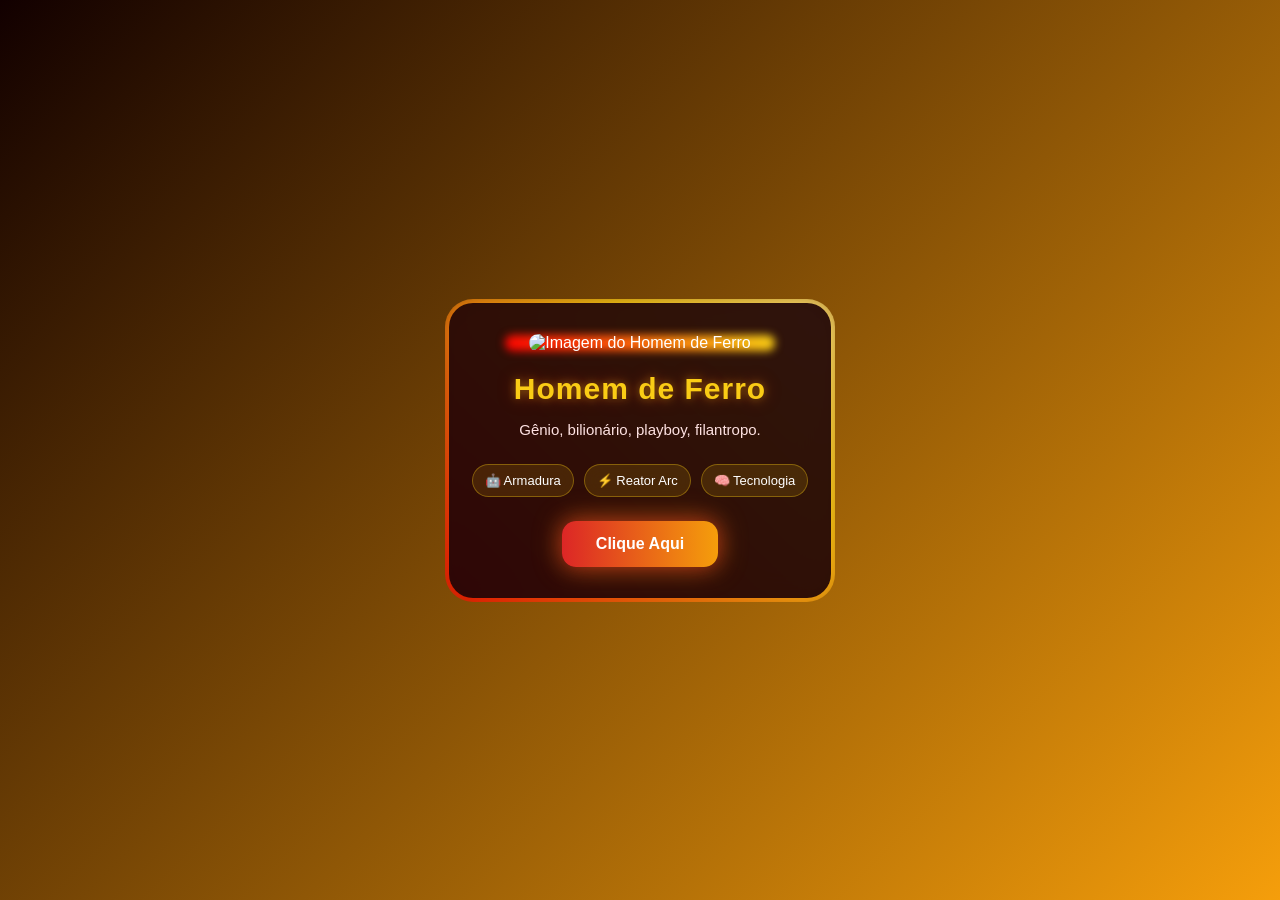
==== aula.html @ d828b451 "update" ====
<!doctype html>
<html lang="pt-BR">
  <head>
    <meta charset="UTF-8" />
    <meta name="viewport" content="width=device-width, initial-scale=1.0" />
    <title>Homem de Ferro</title>
    <link rel="stylesheet" href="aula.css" />
  </head>
  <body>
    <main class="pagina">
      <section class="card">
        <div class="molde-img">
          <img
            src="https://i.pinimg.com/originals/fc/e6/65/fce6659f76f2b4cbbbc21545c724d688.gif"
            alt="Imagem do Homem de Ferro"
            class="personagem"
          />
        </div>

        <h1>Homem de Ferro</h1>

        <p>Gênio, bilionário, playboy, filantropo.</p>

        <div class="tags">
          <span>🤖 Armadura</span>
          <span>⚡ Reator Arc</span>
          <span>🧠 Tecnologia</span>
        </div>

        <a href="#" class="botao">Clique Aqui</a>
      </section>
    </main>
  </body>
</html>
---- aula.css ----
* {
  margin: 0;
  padding: 0;
  box-sizing: border-box;
}

body {
  font-family: Arial, sans-serif;
  min-height: 100vh;
  color: white;
  overflow: hidden;
  background: linear-gradient(
    -45deg,
    #120000,
    #3b0505,
    #7f1d1d,
    #f59e0b,
    #120000
  );
  background-size: 400% 400%;
  animation: fundoAnimado 40s ease infinite;
}

.pagina {
  min-height: 100vh;
  display: flex;
  align-items: center;
  justify-content: center;
  padding: 20px;
}

.card {
  position: relative;
  width: 390px;
  padding: 35px 25px;
  text-align: center;
  border-radius: 28px;
  overflow: hidden;
  z-index: 1;
}
.card img {
  width: 100%;
  border-radius: 30px;
}
.molde-img {
  position: relative;
  width: 80%;
  margin: 0 auto 20px;
  z-index: 1;
}
.molde-img::before {
  content: "";
  position: absolute;
  inset: 1px;
  background: linear-gradient(
    45deg,
    #ff0000,
    #facc15,
    #ffffff,
    #f97316,
    #ff0000
  );
  background-size: 400%;
  border-radius: 32px;
  animation: rgbBorda 15s linear infinite;
  filter: blur(4px);
  z-index: -1;
}

.card::before {
  content: "";
  position: absolute;
  inset: -6px;
  background: linear-gradient(
    45deg,
    #ff0000,
    #facc15,
    #ffffff,
    #f97316,
    #ff0000
  );
  background-size: 400%;
  border-radius: 32px;
  animation: rgbBorda 10s linear infinite;
  filter: blur(13px);
  z-index: -2;
}

.card::after {
  content: "";
  position: absolute;
  inset: 4px;
  background: rgba(35, 7, 7, 0.94);
  border-radius: 24px;
  z-index: -1;
  backdrop-filter: blur(14px);
}

h1 {
  font-size: 30px;
  margin-bottom: 12px;
  letter-spacing: 1px;
  color: #facc15;
  text-shadow:
    0 0 10px rgba(250, 204, 21, 0.45),
    0 0 18px rgba(220, 38, 38, 0.4);
}

p {
  font-size: 15px;
  line-height: 1.6;
  color: #fee2e2;
  margin-bottom: 22px;
}

.tags {
  display: flex;
  justify-content: center;
  gap: 10px;
  margin-bottom: 24px;
  flex-wrap: wrap;
}

.tags span {
  font-size: 13px;
  padding: 8px 12px;
  border-radius: 999px;
  background: rgba(250, 204, 21, 0.13);
  border: 1px solid rgba(250, 204, 21, 0.35);
  backdrop-filter: blur(8px);
}

.botao {
  display: inline-block;
  text-decoration: none;
  background: linear-gradient(90deg, #dc2626, #f59e0b);
  color: white;
  padding: 14px 34px;
  border-radius: 14px;
  font-weight: bold;
  box-shadow:
    0 0 20px rgba(220, 38, 38, 0.55),
    0 0 30px rgba(245, 158, 11, 0.45);
  transition: 0.3s;
}

.botao:hover {
  transform: scale(1.06);
  box-shadow:
    0 0 28px rgba(220, 38, 38, 0.9),
    0 0 42px rgba(245, 158, 11, 0.75);
}

@keyframes rgbBorda {
  0% {
    background-position: 0%;
  }

  100% {
    background-position: 400%;
  }
}

@keyframes fundoAnimado {
  0% {
    background-position: 0% 50%;
  }

  50% {
    background-position: 100% 50%;
  }

  100% {
    background-position: 0% 50%;
  }
}
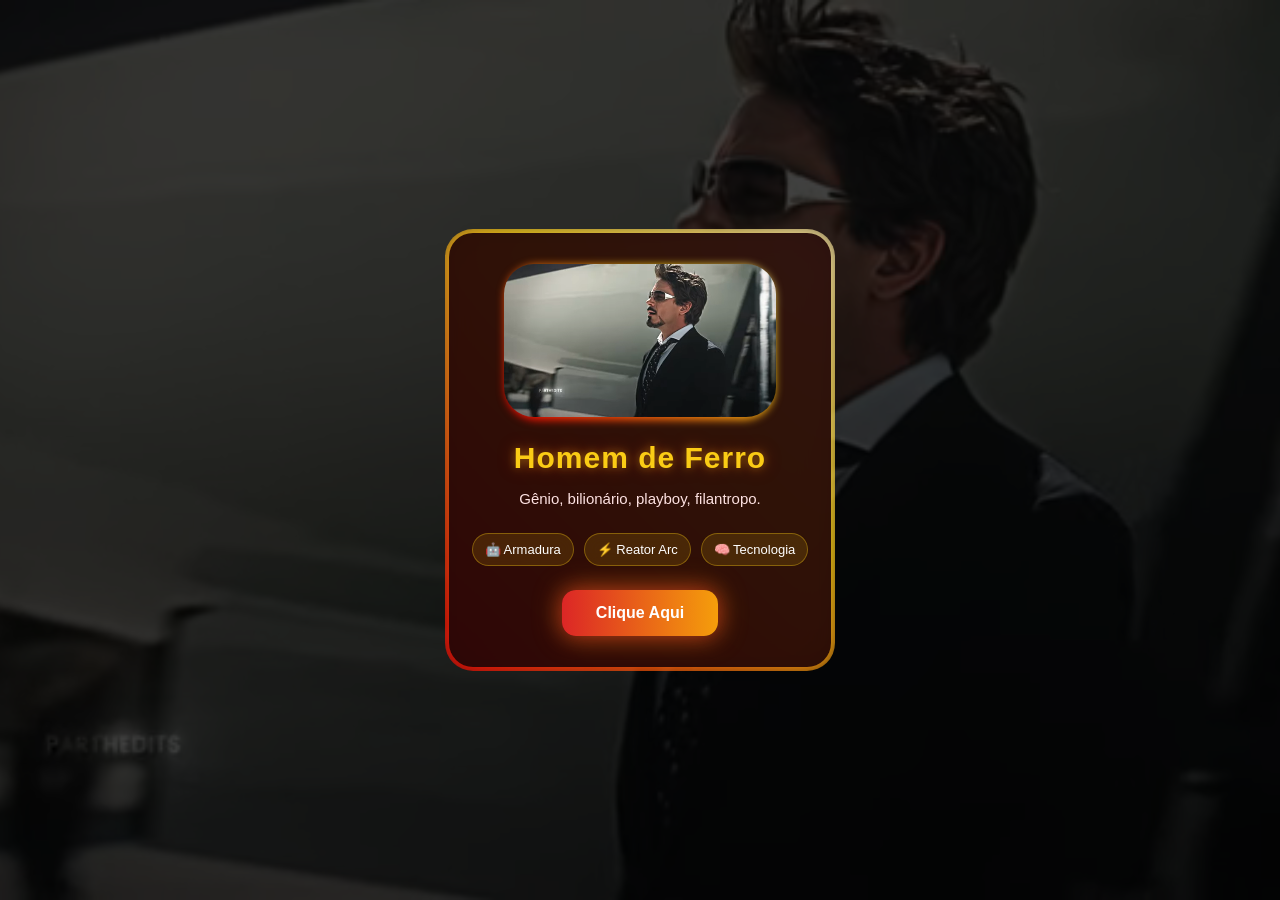
==== commit 9563cef7: "Add files via upload" ====
--- a/aula.html
+++ b/aula.html
@@ -7,14 +7,15 @@
     <link rel="stylesheet" href="aula.css" />
   </head>
   <body>
+    <video class="video-fundo" autoplay muted loop playsinline>
+      <source src="iron-man.mp4" type="video/mp4" />
+    </video>
     <main class="pagina">
       <section class="card">
-        <div class="molde-img">
-          <img
-            src="https://i.pinimg.com/originals/fc/e6/65/fce6659f76f2b4cbbbc21545c724d688.gif"
-            alt="Imagem do Homem de Ferro"
-            class="personagem"
-          />
+        <div class="molde-video">
+          <video autoplay muted loop playsinline>
+            <source src="iron-man.mp4" type="video/mp4" />
+          </video>
         </div>
 
         <h1>Homem de Ferro</h1>
--- a/aula.css
+++ b/aula.css
@@ -8,7 +8,7 @@
   font-family: Arial, sans-serif;
   min-height: 100vh;
   color: white;
-  overflow: hidden;
+
   background: linear-gradient(
     -45deg,
     #120000,
@@ -19,6 +19,22 @@
   );
   background-size: 400% 400%;
   animation: fundoAnimado 40s ease infinite;
+}
+.video-fundo {
+  position: fixed;
+  top: 0;
+  left: 0;
+  width: 100%;
+  height: 100%;
+  object-fit: cover;
+  z-index: -10;
+}
+body::before {
+  content: "";
+  position: fixed;
+  inset: 0;
+  background: rgba(0, 0, 0, 0.75);
+  z-index: -5;
 }
 
 .pagina {
@@ -38,17 +54,17 @@
   overflow: hidden;
   z-index: 1;
 }
-.card img {
+.card video {
   width: 100%;
   border-radius: 30px;
 }
-.molde-img {
+.molde-video {
   position: relative;
   width: 80%;
   margin: 0 auto 20px;
   z-index: 1;
 }
-.molde-img::before {
+.molde-video::before {
   content: "";
   position: absolute;
   inset: 1px;
